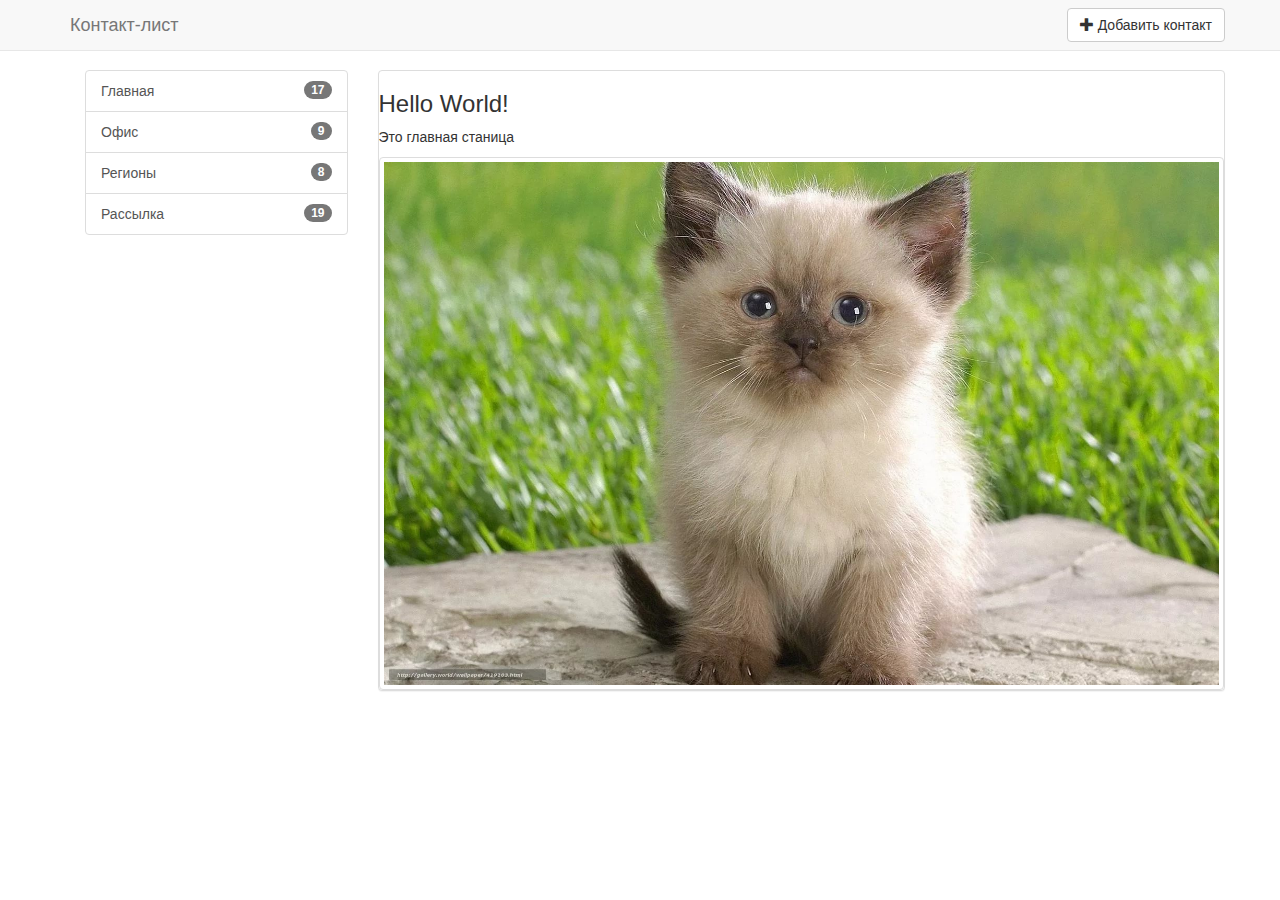
==== index.html @ ac0c053a "first prototype" ====
<!DOCTYPE html>
<html lang="en">
  <head>
    <meta charset="utf-8">
    <meta http-equiv="X-UA-Compatible" content="IE=edge">
    <meta name="viewport" content="width=device-width, initial-scale=1">
    <!-- The above 3 meta tags *must* come first in the head; any other head content must come *after* these tags -->
    <title>Contact Manager</title>

    <!-- Bootstrap -->
    <link href="libs/css/bootstrap.min.css" rel="stylesheet">
    <link href="css/main.css" rel="stylesheet">

    <!-- HTML5 shim and Respond.js for IE8 support of HTML5 elements and media queries -->
    <!-- WARNING: Respond.js doesn't work if you view the page via file:// -->
    <!--[if lt IE 9]>
      <script src="https://oss.maxcdn.com/html5shiv/3.7.3/html5shiv.min.js"></script>
      <script src="https://oss.maxcdn.com/respond/1.4.2/respond.min.js"></script>
    <![endif]-->
  </head>
  <body>
    <!-- navbar -->

    <nav class="navbar navbar-default navbar-fixed-top">
    <div class="container">
        <div class="navbar-header">
          <button type="button" class="navbar-toggle collapsed" data-toggle="collapse" data-target="#navbar-collapse" aria-expanded="false">
            <span class="sr-only">Toggle navigation</span>
            <span class="icon-bar"></span>
            <span class="icon-bar"></span>
            <span class="icon-bar"></span>
          </button>

          <a class="navbar-brand" href="#">
            Контакт-лист
          </a>
        </div>
        <!-- navbar-header -->
         <div class="collapse navbar-collapse" id="navbar-collapse">
           <div class="nav navbar-right">
             <a href="#" class="btn btn-default navbar-btn">
              <i class="glyphicon glyphicon-plus"></i>
             Добавить контакт
             </a>
           </div>
         </div>
      </div>
    </nav>

    <!-- content -->
    <div class="container">
      <div class="row">
        <div class="col-md-3">
        <div class="list-group" id="nav">
          <a href="index.html" class="list-group-item">
          Главная
          <span class="badge">17</span>
          </a>
          <a href="pages/office.html" class="list-group-item">
          Офис
          <span class="badge">9</span>
          </a>
          <a href="pages/regions.html" class="list-group-item">
          Регионы
          <span class="badge">8</span>
          </a>
          <a href="pages/mailer.html" class="list-group-item">
          Рассылка
          <span class="badge">19</span>
          </a>
          </div>
        </div>

        <div class="col-md-9" id="content">
          <div class="panel panel-default">
            <h3>Hello World!</h3>
            <p>Это главная станица</p>
            <img src="images/main.jpeg" class="img-responsive img-thumbnail">
          </div>
        
      </div>
    </div>
  </div>
    <!-- jQuery (necessary for Bootstrap's JavaScript plugins) -->
    <script src="libs/js/jquery-3.2.0.min.js"></script>
    <script src="libs/js/common.js"></script>
    <!-- Include all compiled plugins (below), or include individual files as needed -->
    <script src="libs/js/bootstrap.min.js"></script>
  </body>
</html>
---- css/main.css ----
body {
	padding: 70px;
}

middle {
	vertical-align: middle;
}

a.list-group-item:active {
	background-color: #337ab7;
	outline: none;
}

a.list-group-item:hover {
	background-color: #f5f5f5;
}

a.list-group-item:focus {
	background-color: #337ab7;
	color: #fff;
	outline: none;
}
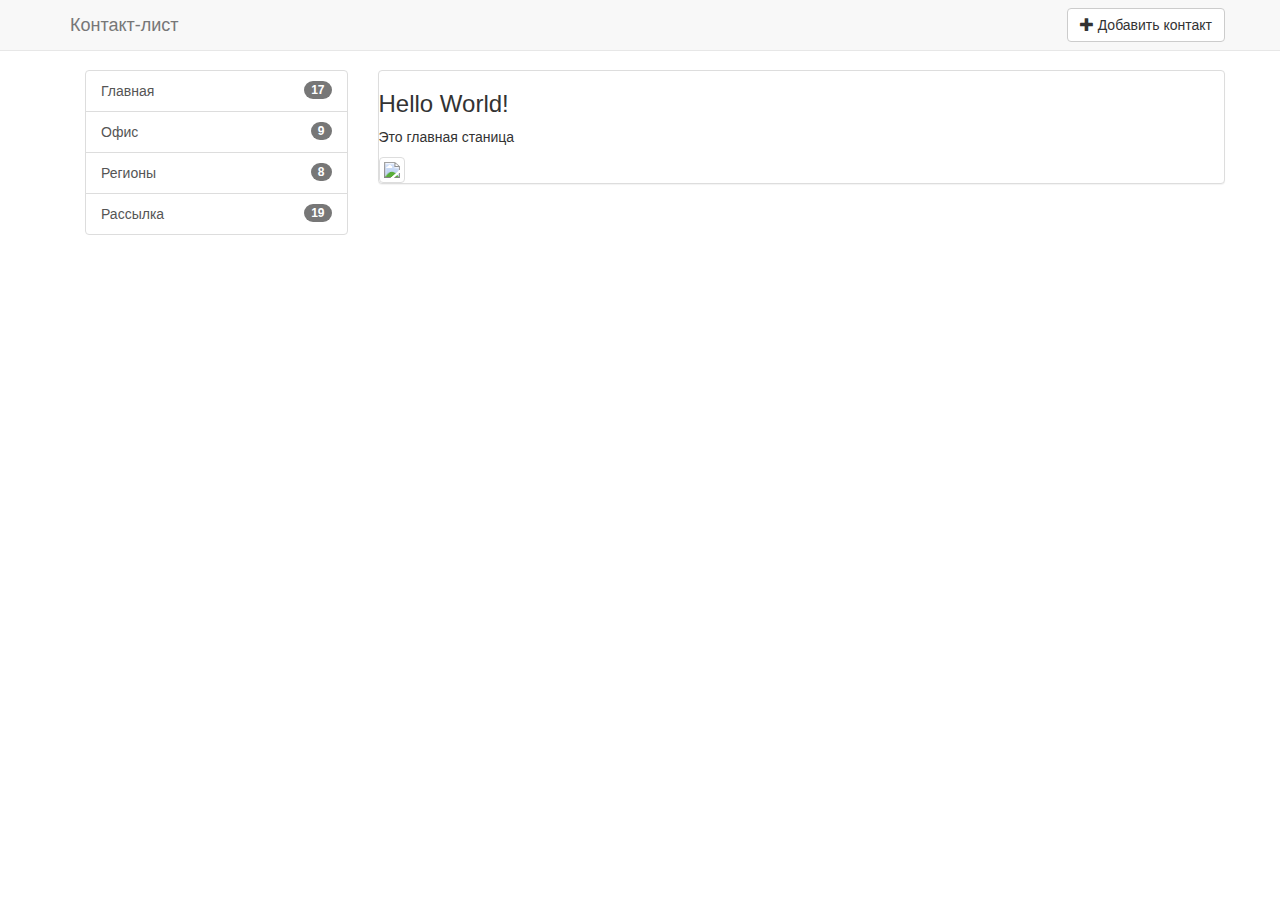
==== commit 93481e74: "сhange pictures" ====
--- a/index.html
+++ b/index.html
@@ -75,7 +75,7 @@
           <div class="panel panel-default">
             <h3>Hello World!</h3>
             <p>Это главная станица</p>
-            <img src="images/main.jpeg" class="img-responsive img-thumbnail">
+            <img src="http://www.erboristeriarcobaleno.it/wp-content/uploads/2014/08/erboristeriarcobaleno-animali-benessere-schio-pets-animals-gatto-attivo.jpg" class="img-responsive img-thumbnail">
           </div>
         
       </div>
